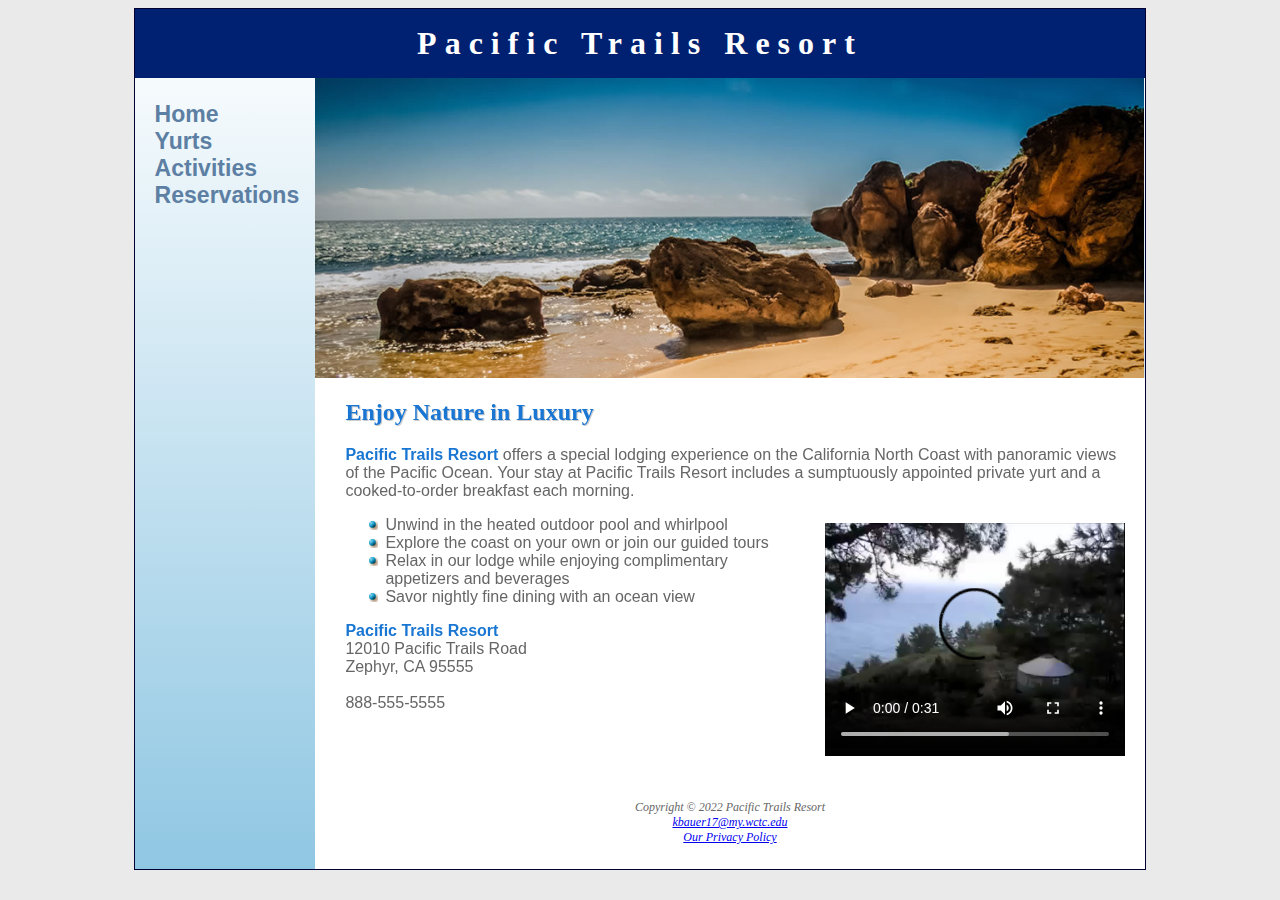
==== index.html @ 0b89f3b2 "Initial commit" ====
<!DOCTYPE html>
<html lang="en">
<head>
    <meta charset="UTF-8">
    <meta name="viewport" content="width=device-width, initial-scale=1.0">
    <title>Pacific Trails Resort - Home</title>
    <link rel="stylesheet" href="pacific.css">
</head>
<body>
    <div id="wrapper">
    <header>
        <h1><a href="index.html">Pacific Trails Resort</a></h1>
    </header>

    <nav>
        <ul>
            <li><a href="index.html">Home</a></li>
            <li><a href="yurts.html">Yurts</a></li>
            <li><a href="activities.html">Activities</a></li>
            <li><a href="reservations.html">Reservations</a></li><br>
        </ul>
    </nav>

    <div id="homehero"></div>
    <main>

        <h2> Enjoy Nature in Luxury</h2>
        <p><span class="resort">Pacific Trails Resort</span> offers a
            special lodging experience on the California North Coast
            with panoramic views of the Pacific Ocean.  Your stay at
            Pacific Trails Resort includes a sumptuously appointed private
            yurt and a cooked-to-order breakfast each morning.</p>

        <video controls="controls" width="320" height="240">
            <source src="PacificTrailsResort.mp4" type="video/mp4">
            <source src="PacificTrailsResort.ogv" type="video/ogv">
            <a href="pacifictrailsresort.jpg">Pacific Trails Resort</a>
        </video>

        <ul>
            <li>Unwind in the heated outdoor pool and whirlpool</li>
            <li>Explore the coast on your own or join our guided tours</li>
            <li>Relax in our lodge while enjoying complimentary appetizers
                and beverages</li>
            <li>Savor nightly fine dining with an ocean view</li>
        </ul>

        <div class="contact"><span class="resort">Pacific Trails Resort</span> <br>
        12010 Pacific Trails Road <br>
        Zephyr, CA 95555 <br>
        <br>
        888-555-5555</div>

    </main>

    <footer>
        Copyright &copy; 2022 Pacific Trails Resort<br>
        <a href="kbauer17@my.wctc.edu">kbauer17@my.wctc.edu</a><br>
        <a href="privacy.html">Our Privacy Policy</a>
    </footer>
    </div>
</body>
</html>
---- pacific.css ----
* {box-sizing: border-box;}
body {
    background-color: #EAEAEA;
    color: #666666;
    font-family: Arial, Helvetica, sans-serif;
    }
header {
    background-color: #002171;
    color: #ffffff;
    text-align: center;
    }
header a {text-decoration: none}
header a:link{ color: #FFFFFF;}
header a:visited{ color: #FFFFFF;}
header a:hover{ color: #90C7E3;}
h1 {
    margin-top: 0;
    margin-bottom: 0;
    font-family: Georgia, "Times New Roman", serif;
    letter-spacing: 0.25em;
    padding: 0.5em 0em 0.5em 0em;
    }
h2  {
    color: #1976d2;
    font-family: Georgia, "Times New Roman", serif;
    text-shadow: 1px 1px #CCCCCC;
    }
h3 {
    font-family: Georgia, "Times New Roman", serif;
    color: #000033;
    }
main ul {
    list-style-image: url(marker.gif);
    }
nav {
    font-weight: bold;
    padding: 0;
    font-size: 120%;
    text-align: center;
    }
nav a {
    text-decoration: none;
    transition: 3s ease-out;
    }
nav ul {
    list-style-type: none;
    padding-left: 0;
    font-size: 1.2em;
    margin: 0;
    }

nav li {border-bottom: 1px solid #000033;}
nav a:link{ color: #5C7FA3;}
nav a:visited{ color: #344873;}
nav a:hover{ color: #A52A2A;}

main{
    padding: 1px 20px 20px 30px;
    display: block;
    background-color: #FFFFFF;
    overflow: auto;
    }
footer {
    font-size: 75%;
    font-style: italic;
    text-align: center;
    font-family: Georgia, "Times New Roman", serif;
    padding: 2em;
    background-color: #FFFFFF;
    }
dt  {
    color: #002171
    }
.resort {
    color: #1976d2;
    font-weight: bold;
    }
#contact {
    font-size: 90%;
    }
#wrapper {
    background-color: #90C7E3;
    background-image: linear-gradient(#ffffff,#90C7E3);
    }
#homehero {
    background-image: url("coast2.jpg");
    height: 300px;
    background-size: 100% 100%;
    background-repeat: no-repeat;
    }
#yurthero {
    background-image: url("yurt.jpg");
    height: 300px;
    background-size: 100% 100%;
    background-repeat: no-repeat;
    }
#trailhero {
    background-image: url("trail.jpg");
    height: 300px;
    background-size: 100% 100%;
    background-repeat: no-repeat;
    }

table {
    border: 2px solid #3399cc;
    border-collapse: collapse;
}
td,th {padding: 0.5em;
    border: 2px solid #3399cc;
}
td {text-align: center;}
.text {text-align: left;}
tr:nth-of-type(odd){background-color: #f5fafc;}

form {display: flex;
    flex-flow: column nowrap;}
input, textarea {margin-bottom: .5em;}
video, embed {float: right; padding-left: 20px;}
@media (min-width: 600px) {
    nav ul {
        display: flex;
        flex-wrap: nowrap;
        justify-content: space-around;}
    nav li {border-bottom: none;}
    section{padding: 0 2em 0 2em;}
    .content main {display: grid;
        grid-template-rows: auto;
        grid-template-columns: 1fr 1fr 1fr;}
    h2 {grid-row: 1 / 2; grid-column: 1 / 5;}
    section {grid-row: 2 / 3; grid-column: auto;}
    #special {grid-row: auto; grid-column: 1 / 5;}
    footer {grid-row: auto; grid-column: 1 / 5;}
    form {display: grid; width: 60%;
        grid-gap: 1em; grid-template-columns: 6em 1fr;
        grid-template-rows: auto;}
    input[type="submit"] {grid-column: 2 / 3;
        width: 10em; margin-left: 0;}
    }
@media (min-width: 1024px) {
    nav ul{display: flex;
        flex-direction: column;
        padding-top: 1em}
    nav {text-align: left; padding-left: 1em;}
    #wrapper {
        margin: auto;
        width: 80%;
        border: 1px solid #000033;
        display: grid;
        grid-template-columns: 180px auto;
        grid-template-rows: auto;
    }
    header {grid-row: 1 / 2; grid-column: 1 / 3;}
    nav {grid-row: 2 / 5; grid-column: 1 / 2;}
    div {grid-row: 2 / 3; grid-column: 2 / 3;}
    main {grid-row: 3 / 4; grid-column: 2 / 3;}
    footer {grid-row: 4 / 5; grid-column: 2 / 3;}
    input[type="submit"] {grid-column: 2 / 3;
        width: 10em; margin-left: 0;}
}
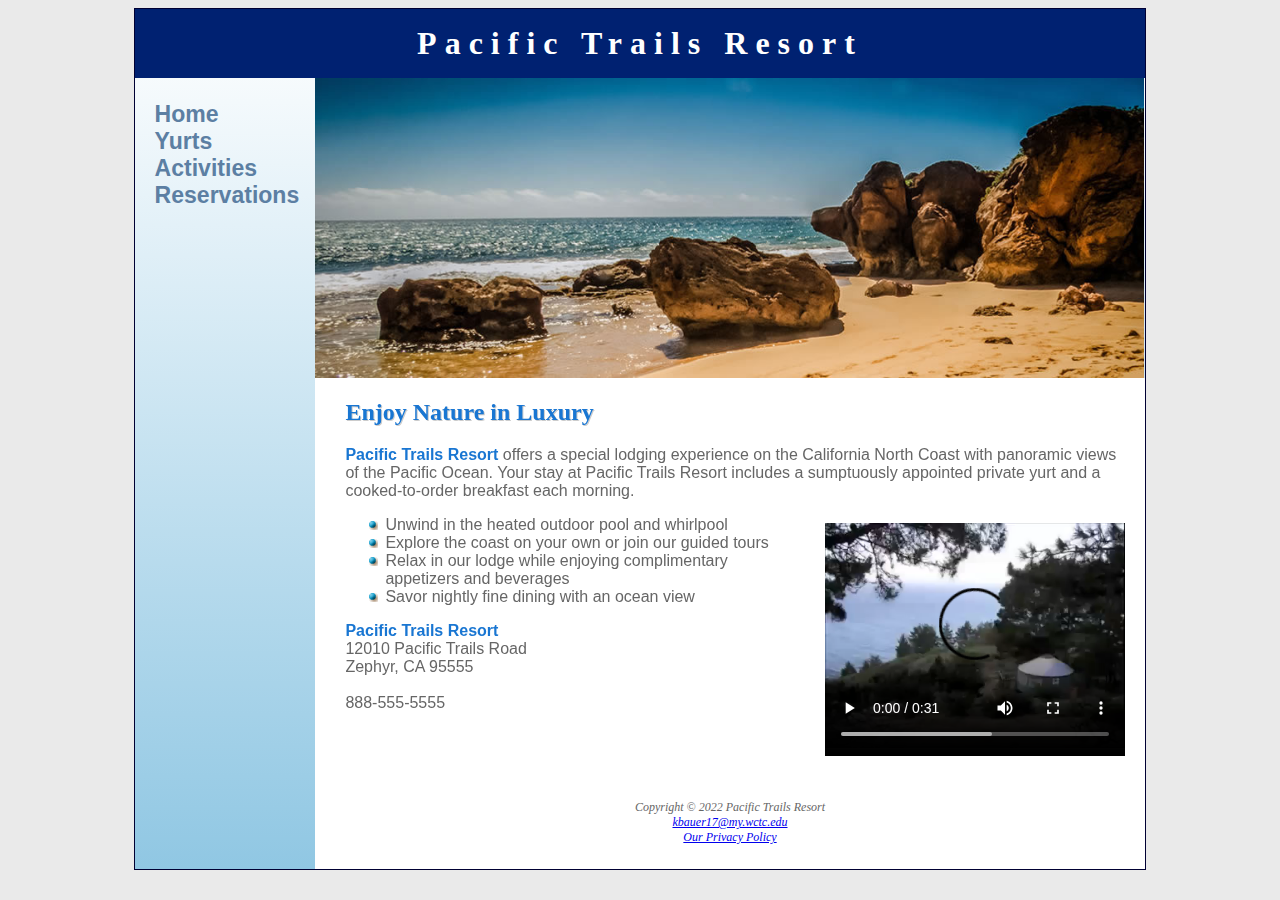
==== commit b2e281f6: "Added meta tag for description" ====
--- a/index.html
+++ b/index.html
@@ -2,6 +2,7 @@
 <html lang="en">
 <head>
     <meta charset="UTF-8">
+    <meta name = "description" content = "Pacific Trails Resort, a relaxing adventure with nature.">
     <meta name="viewport" content="width=device-width, initial-scale=1.0">
     <title>Pacific Trails Resort - Home</title>
     <link rel="stylesheet" href="pacific.css">
